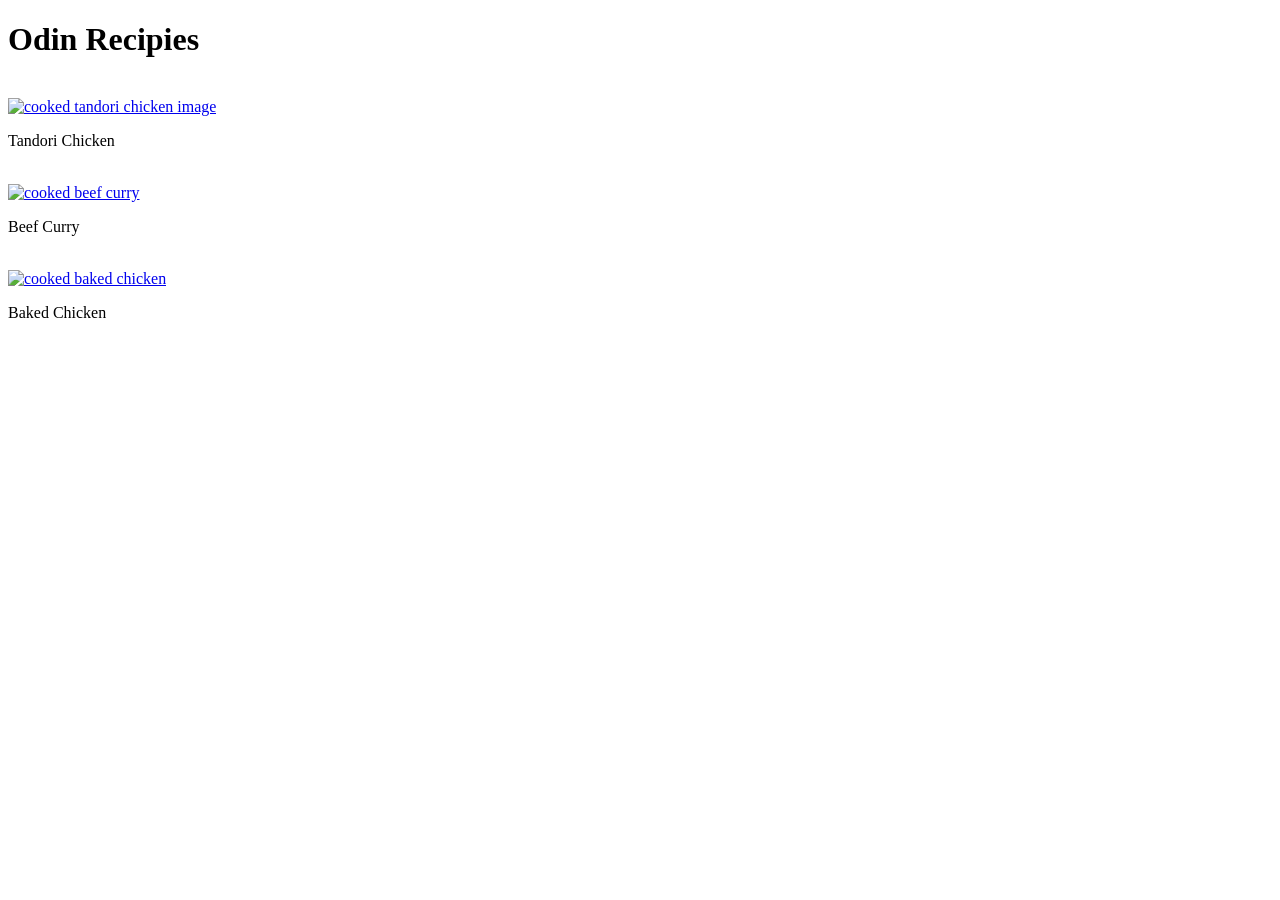
==== index.html @ 30f93a3d "Create the initial site structure created the skeleton for the recipe site to work on. it as the bas" ====
<!DOCTYPE html>
<html lang="en">
    <head>
        <meta charset="UTF-8">
        <title>Odin Recipies</title>
    </head>
    <body>
        <h1>Odin Recipies</h1>
        <br>
        <a href="./recipes/tandori-chicken.html"><img src="https://imagesvc.meredithcorp.io/v3/mm/image?url=https%3A%2F%2Fimages.media-allrecipes.com%2Fuserphotos%2F2432919.jpg&q=60&c=sc&poi=auto&orient=true&h=512" alt="cooked tandori chicken image" height="300"></a>
        <p>Tandori Chicken</p><br>
        <a href="./recipes/beef-curry.html"><img src="https://imagesvc.meredithcorp.io/v3/mm/image?url=https%3A%2F%2Fimages.media-allrecipes.com%2Fuserphotos%2F4023694.jpg&q=60&c=sc&poi=auto&orient=true&h=512" alt="cooked beef curry" height="300"></a><br>
        <p>Beef Curry</p><br>
        <a href="./recipes/baked-chicken.html"><img src="https://www.allrecipes.com/thmb/ka9Lg3aSaUaYUp_Qsrjln96NlWU=/0x512/filters:no_upscale():max_bytes(150000):strip_icc()/AR-8571-Blackened-Chicken-DDMFS-4x3-56fcd2c186064dbfb19b316895f3e9a3.jpg" alt="cooked baked chicken" height="226"></a><br>
        <p>Baked Chicken</p><br><br><br>
    </body>
</html>
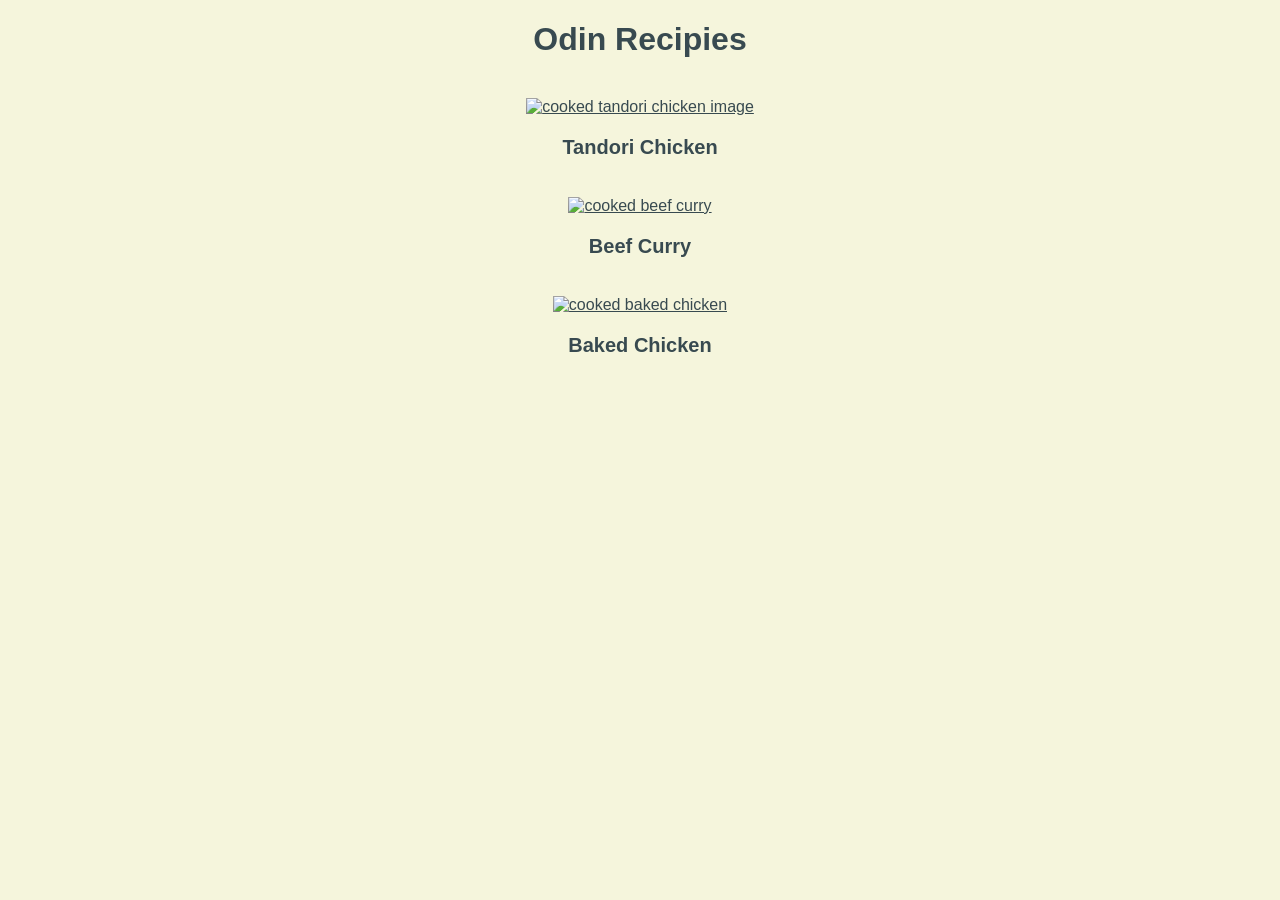
==== commit d8428288: "Implemented the basic CSS changed font colour and background colour, canged font and adjusted the si" ====
--- a/index.html
+++ b/index.html
@@ -2,16 +2,19 @@
 <html lang="en">
     <head>
         <meta charset="UTF-8">
+        <link rel="stylesheet" href="style.css">
         <title>Odin Recipies</title>
     </head>
     <body>
-        <h1>Odin Recipies</h1>
-        <br>
-        <a href="./recipes/tandori-chicken.html"><img src="https://imagesvc.meredithcorp.io/v3/mm/image?url=https%3A%2F%2Fimages.media-allrecipes.com%2Fuserphotos%2F2432919.jpg&q=60&c=sc&poi=auto&orient=true&h=512" alt="cooked tandori chicken image" height="300"></a>
-        <p>Tandori Chicken</p><br>
-        <a href="./recipes/beef-curry.html"><img src="https://imagesvc.meredithcorp.io/v3/mm/image?url=https%3A%2F%2Fimages.media-allrecipes.com%2Fuserphotos%2F4023694.jpg&q=60&c=sc&poi=auto&orient=true&h=512" alt="cooked beef curry" height="300"></a><br>
-        <p>Beef Curry</p><br>
-        <a href="./recipes/baked-chicken.html"><img src="https://www.allrecipes.com/thmb/ka9Lg3aSaUaYUp_Qsrjln96NlWU=/0x512/filters:no_upscale():max_bytes(150000):strip_icc()/AR-8571-Blackened-Chicken-DDMFS-4x3-56fcd2c186064dbfb19b316895f3e9a3.jpg" alt="cooked baked chicken" height="226"></a><br>
-        <p>Baked Chicken</p><br><br><br>
+        <div class="dibba">
+            <h1 class="header shader mater bedar" id="h">Odin Recipies</h1>
+            <br>
+            <a href="./recipes/tandori-chicken.html"><img src="https://imagesvc.meredithcorp.io/v3/mm/image?url=https%3A%2F%2Fimages.media-allrecipes.com%2Fuserphotos%2F2432919.jpg&q=60&c=sc&poi=auto&orient=true&h=512" alt="cooked tandori chicken image" height="300"></a>
+            <p>Tandori Chicken</p><br>
+            <a href="./recipes/beef-curry.html"><img src="https://imagesvc.meredithcorp.io/v3/mm/image?url=https%3A%2F%2Fimages.media-allrecipes.com%2Fuserphotos%2F4023694.jpg&q=60&c=sc&poi=auto&orient=true&h=512" alt="cooked beef curry" height="300"></a><br>
+            <p>Beef Curry</p><br>
+            <a href="./recipes/baked-chicken.html"><img src="https://www.allrecipes.com/thmb/ka9Lg3aSaUaYUp_Qsrjln96NlWU=/0x512/filters:no_upscale():max_bytes(150000):strip_icc()/AR-8571-Blackened-Chicken-DDMFS-4x3-56fcd2c186064dbfb19b316895f3e9a3.jpg" alt="cooked baked chicken" height="226"></a><br>
+            <p>Baked Chicken</p><br><br><br>
+        </div>
     </body>
 </html>
--- a/style.css
+++ b/style.css
@@ -0,0 +1,5 @@
+*{color: #384a50;}
+*{background-color: beige;}
+*{font-family: "lucida console", bahnschrift, 'Trebuchet MS', 'Lucida Sans Unicode', 'Lucida Grande', 'Lucida Sans', Arial, sans-serif}
+*{text-align: center;}
+p{font-size: 20px; font-weight: 600;}
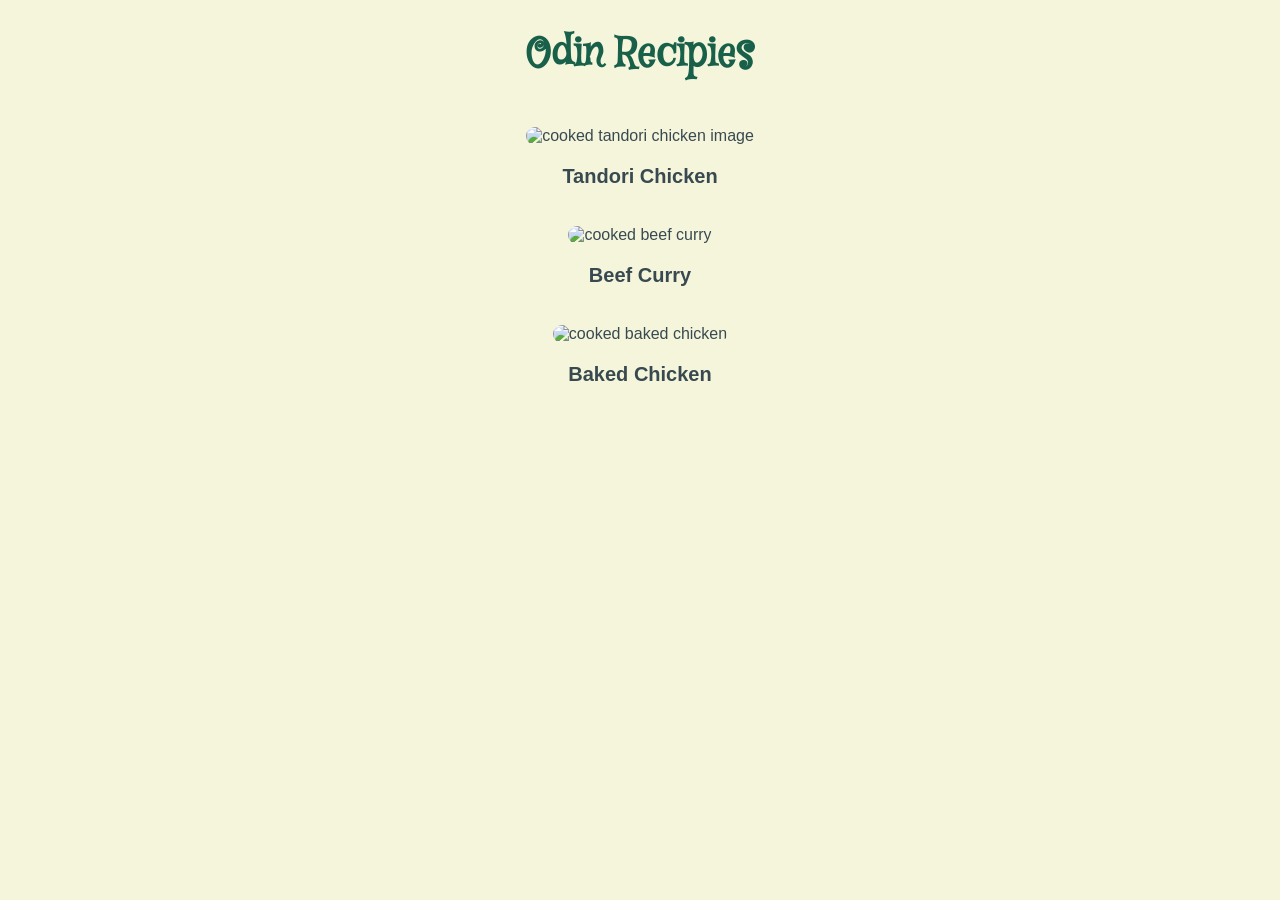
==== commit 167e393f: "add title font, optimize image roundness" ====
--- a/index.html
+++ b/index.html
@@ -3,6 +3,9 @@
     <head>
         <meta charset="UTF-8">
         <link rel="stylesheet" href="style.css">
+        <link rel="preconnect" href="https://fonts.googleapis.com">
+        <link rel="preconnect" href="https://fonts.gstatic.com" crossorigin>
+        <link href="https://fonts.googleapis.com/css2?family=Mystery+Quest&display=swap" rel="stylesheet">
         <title>Odin Recipies</title>
     </head>
     <body>
--- a/style.css
+++ b/style.css
@@ -1,5 +1,11 @@
 *{color: #384a50;}
 *{background-color: beige;}
-*{font-family: "lucida console", bahnschrift, 'Trebuchet MS', 'Lucida Sans Unicode', 'Lucida Grande', 'Lucida Sans', Arial, sans-serif}
-*{text-align: center;}
-p{font-size: 20px; font-weight: 600;}+*{font-family: "lucida console", bahnschrift, 'Trebuchet MS', sans-serif}
+.dibba{text-align: center;}
+.dibba p{font-size: 20px; font-weight: 600;}
+img {
+    border-radius: 30px; /* Adjust the number to make it more or less round */
+  }
+a{text-decoration: none;}
+.description{text-align: center;}
+h1{color: #186049; font-size: 40px;font-family: "Mystery Quest","lucida console", bahnschrift, 'Trebuchet MS', sans-serif;}
